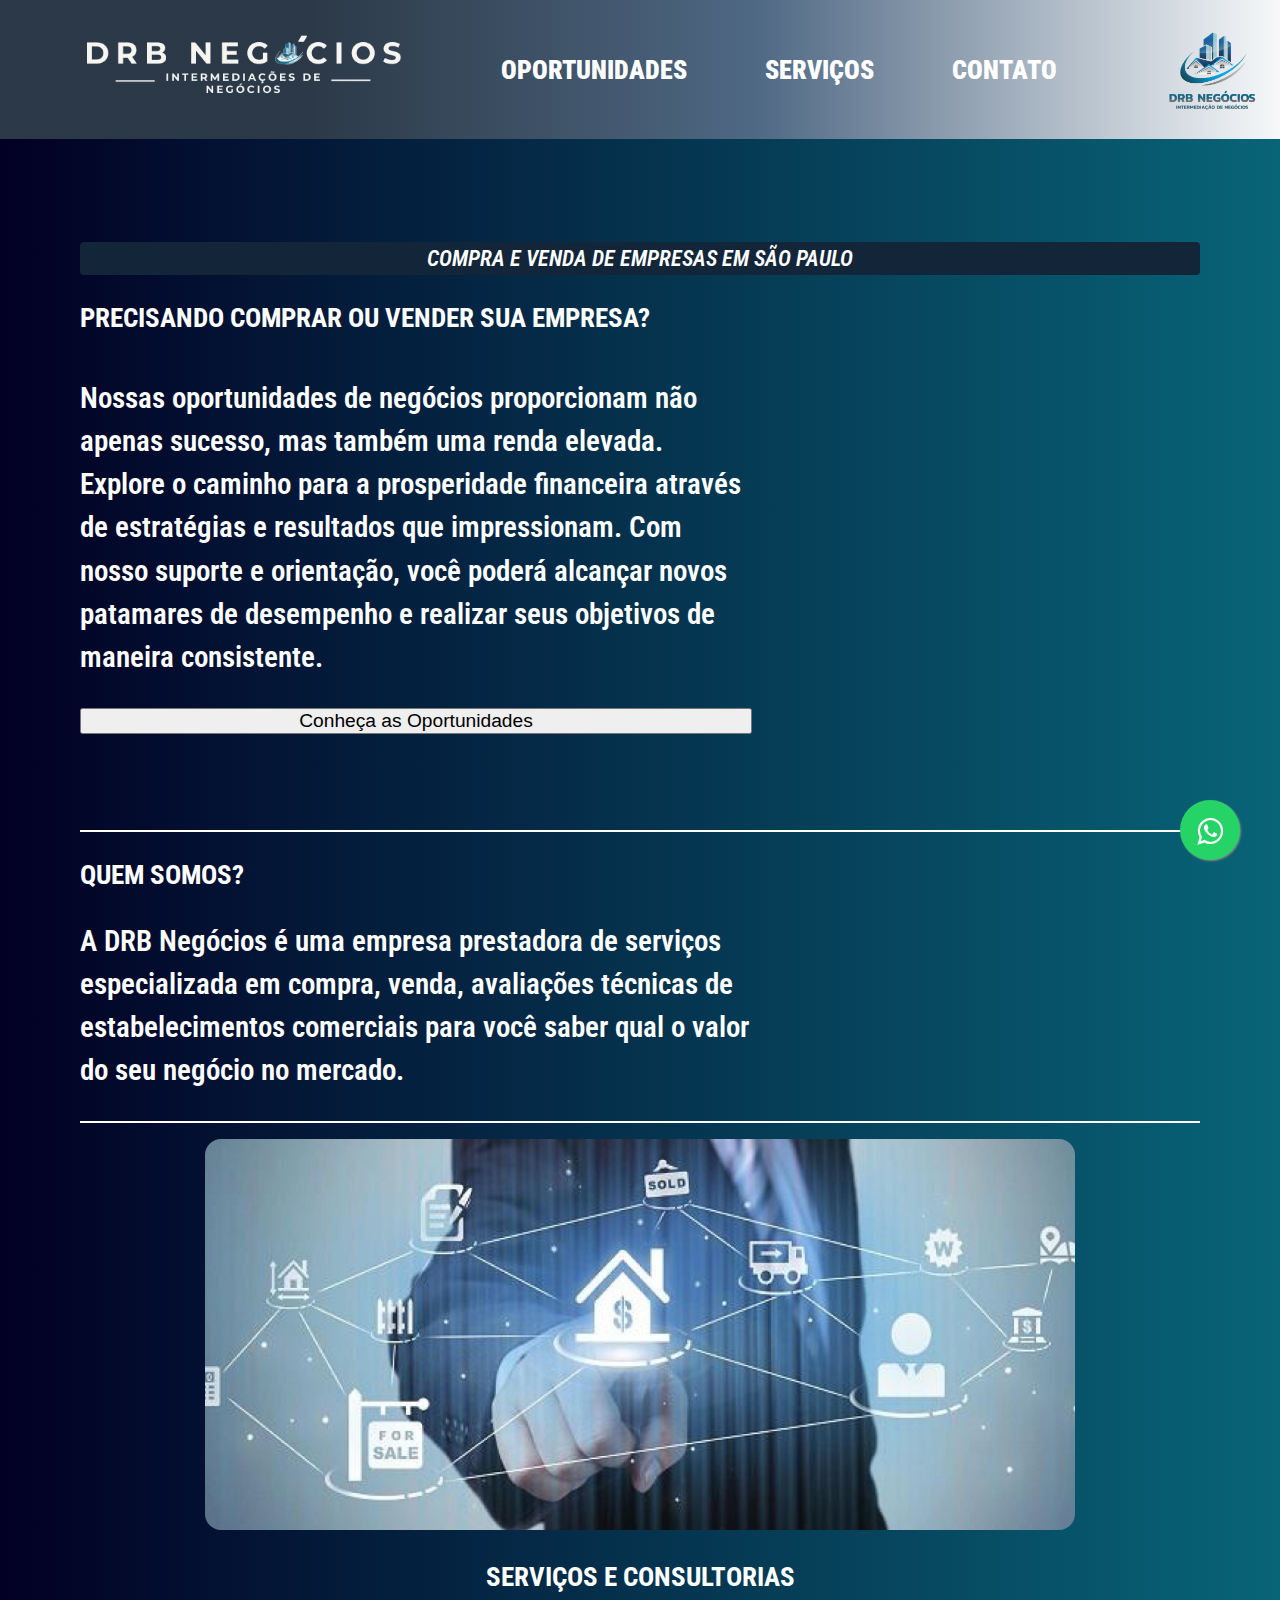
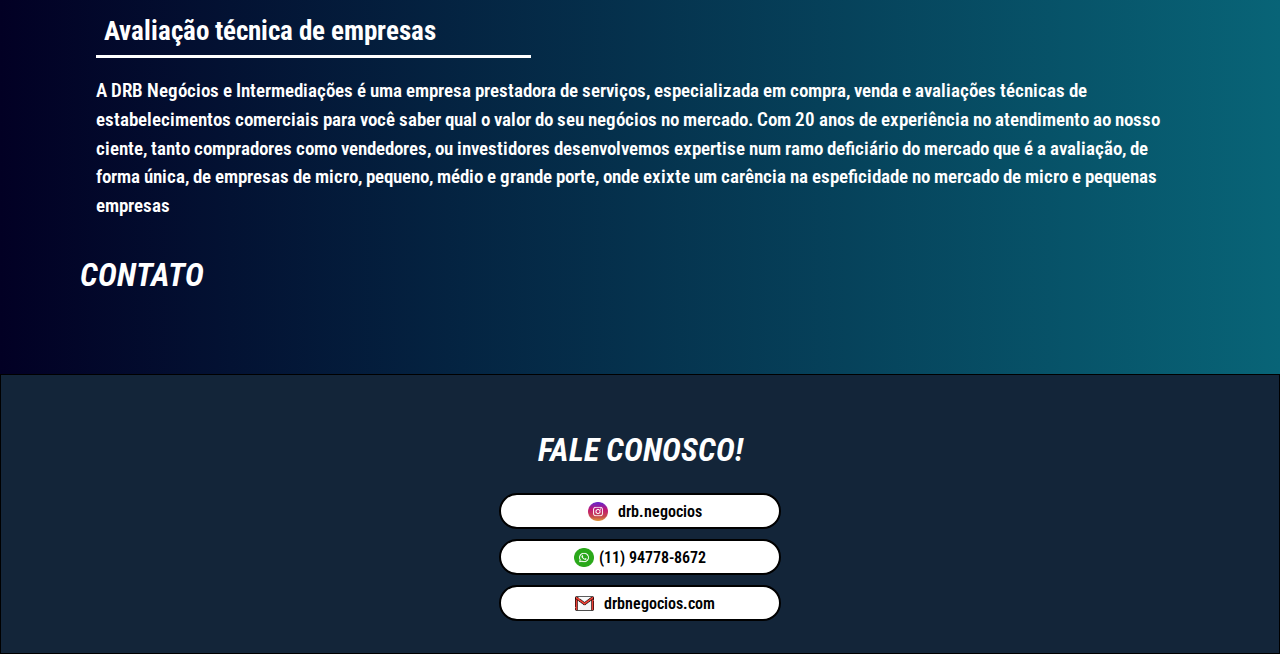
==== index.html @ 1c08687f "commit teste" ====
<!DOCTYPE html>
<html lang="pt-BR">
<head>
    <meta charset="UTF-8">
    <meta name="viewport" content="width=device-width, initial-scale=1.0">
    <title>DRB Negócios</title>
    <link rel="preconnect" href="https://fonts.googleapis.com">
    <link rel="preconnect" href="https://fonts.gstatic.com" crossorigin>
    <link href="https://fonts.googleapis.com/css2?family=Open+Sans:ital,wght@0,300..800;1,300..800&family=Wix+Madefor+Text:ital,wght@0,400..800;1,400..800&display=swap" rel="stylesheet">
    <link rel="stylesheet" href="./styles/style.css">

    <link rel="stylesheet" href="https://cdnjs.cloudflare.com/ajax/libs/font-awesome/4.5.0/css/font-awesome.min.css">
</head>
<body>
    <header class="header">

        <div class="conteiner__header">
            <div class="hamburguer">
                <nav class="menu-hamburguer">
                    <input type="checkbox" id="menu-toggle">
                    <label for="menu-toggle" class="menu-icon">&#9776;</label>
                    <ul class="menu">
                        <li h><a class="menu-elementos" href="index.html">HOME</a></li>
                        <li><a class="menu-elementos" href="oportunidades.html">OPORTUNIDADES</a></li>
                        <li><a class="menu-elementos"  href="#quem-somos-scroll">QUEM SOMOS</a></li>
                        <li><a class="menu-elementos"  href="#servicos-scroll">SERVIÇOS</a></li>
                        <li><a class="menu-elementos" href="#contato-scroll">CONTATO</a></li>
                    </ul>
                </nav>
            </div>
            <div>
                <img class="logo-titulo" src="img/DRB_négocios__4_-removebg-preview.png" alt="">
            </div>

            <div class="header-elementos">
                
                <!--
                <li class="header-elemento"><a class="ancora"  href="#quem-somos-scroll">QUEM SOMOS</a></li>
                 -->
                <li class="header-elemento"><a class="ancora" href="oportunidades.html">OPORTUNIDADES</a></li>
                <li class="header-elemento"><a class="ancora"  href="#servicos-scroll">SERVIÇOS</a></li>
                <li class="header-elemento"><a class="ancora" href="#contato-scroll">CONTATO</a></li>
            </div>

            <div><img class="imagem__logo" src="img/drbnegocios-logo-removebg-preview.png" alt="logo DRB negócios"></div>
        </div>
    </header>
    <main class="main">
        <section class="conteiner" id="idconteiner">
                    <div>
                        <p class="frase-imp">COMPRA E VENDA DE EMPRESAS EM SÃO PAULO</p>
                        <h2>Precisando Comprar ou Vender sua Empresa?</h2>
                    </div>
                <div class="conteiner-main">
                    <div class="div-oport" id="oport-scroll">
                        <div>
                            <p class="p-home">
                                Nossas oportunidades de negócios proporcionam não apenas sucesso, mas também uma renda elevada. Explore o caminho para a prosperidade financeira através de estratégias e resultados que impressionam. Com nosso suporte e orientação, você poderá alcançar novos patamares de desempenho e realizar seus objetivos de maneira consistente. 
                            </p>
                            
                                <form action="./oportunidades.html">
                                    <input class="botao-oportunidades" type="submit" value="Conheça as Oportunidades">
                                </form>
                            
                            
                        </div>

                     <!-- <div class="conteiner-Fcontato">
                        <img class="imagem-Fcontato" src="./img/drbnegocios-Fcontato.png" alt="">
                    </div>
                    --> 
                    </div>
        </section>

        <section class="conteiner" id="idconteiner">
            <div>
                <h2 id="quem-somos-scroll" class="subtitulo">Quem Somos?</h2>
                <p class="p-quemsomos">
                    A DRB Negócios é uma empresa prestadora de serviços especializada em compra, venda, avaliações técnicas de estabelecimentos comerciais para você saber qual o valor do seu negócio no mercado.
                </p>
            </div>
        </section>

        <section class="servicos">
            <div class="div-banner">
                <img id="servicos-scroll" class="imagem-banner-servicos" src="./img/Modernização-do-registro-eletrônico-de-imóveis-no-Brasil.jpg" alt="">
                <h2>SERVIÇOS E CONSULTORIAS</h2>
            </div>
          <div class="div-servicos">
            <h3 >Avaliação técnica de empresas</h3>

            <p class="p-servicos">
                A DRB Negócios e Intermediações é uma empresa prestadora de serviços, especializada em compra, venda e avaliações técnicas de estabelecimentos comerciais para você saber qual o valor do seu negócios no mercado. Com 20 anos de experiência no atendimento ao nosso ciente, tanto compradores como vendedores, ou investidores desenvolvemos expertise num ramo deficiário do mercado que é a avaliação, de forma única, de empresas de micro, pequeno, médio e grande porte, onde exixte um carência na espeficidade no mercado de micro e pequenas empresas
            </p>

          </div>  
            
        </section>

        <h2 class="contato-titulo">Contato</h2>
    </main>
    <footer class="rodape">
        <div class="rodape-info">
            <h3 id="contato-scroll" class="texto-rodape">FALE CONOSCO!</h3>
            <div class="meios-contato">
                <a id="conf-botao" href="https://drb.negocios.com"><img class="insta-logo" src="img/instagram.png">drb.negocios</a>
                <a id="conf-botao" href="https://drb.negocios.com"><img class="zap-logo" src="./img/whatsapp-logo-png-2259.png">(11) 94778-8672</a>
                <a id="conf-botao" href="https://drb.negocios.com"><img class="email-logo" src="img/gmail.png">drbnegocios.com</a>
            </div>
        </div>
    </footer>

    <a class="btn-whatsapp" href="https://wa.me/5511947788672" target="_blank">
        <i class="fa fa-whatsapp"></i>
  </a>
</body>
</html>
---- styles/style.css ----
@import url(./header.css);
@import url(./about-us.css);
@import url(./rodape.css);
@import url(./menu-hamburguer.css);
@import url(./oportunidades.css);

@import url(https://fonts.googleapis.com/css?family=Roboto+Condensed:400,300);

html {
    scroll-behavior: smooth;
}

* {
    margin: 0;
    padding: 0;
    box-sizing: border-box;
}

:root {
    --cor-principal: #132539;
    --branco: white;
    --fonte-principal: Madefor, "Helvetica Neue", Helvetica, Arial, "メイリオ", "meiryo", "ヒラギノ角ゴ pro w3", "hiragino kaku gothic pro", sans-serif;
    --fonte-titulo: "Open Sans", sans-serif;
    --fonte-nunito: "Nunito Sans", sans-serif;
    --fonte-roboto: 'Roboto Condensed', sans-serif;
}

body {
    font-family: var(--fonte-roboto);
    margin: 0;
    padding: 0;
    color: #333;
    width: 100%;
    display: flex;
    flex-direction: column;
    min-height: 100vh;
    overflow-x: hidden; /* Evita overflow horizontal */
}

header {
    background: rgb(4,20,37);
    background: linear-gradient(90deg, rgba(4,20,37,0.8436624649859944) 24%, rgba(43,73,106,0.829656862745098) 59%, rgba(211,221,227,0.19100140056022408) 100%);

    
   /*background-color:#e3e3f1 ;
   */
}

.main {
    flex: 1; /* Faz com que o main ocupe o espaço restante */
    width: 100%;
    padding: 1em;
    background: rgb(2,0,36);
    background: linear-gradient(90deg, rgba(2,0,36,1) 0%, rgba(8,100,119,1) 100%);
    display: grid;
}

.conteiner {
    border-bottom: solid white 2px;
   
}

.logo-titulo {
    width: 80%;
    padding: 1em;
}

h2 {
    margin: 1em 0 0.5em 0;
    font-size: 1.5rem;
    color: var(--branco);
    text-transform: uppercase;
}

p {
    margin: 1em 0;
    font-size: 0.8rem; /* Define um tamanho de fonte específico */
    line-height: 1.5;
    color: var(--branco);
    
    font-weight: 600;
}

.servicos {
    padding: 1em;
}

#conf-botao {
    border: 2px solid black;
    border-radius: 10em; 
    padding: 0.4em 4em;
    font-weight: 600;
    background-color: var(--branco);
    color: black;
    text-decoration: none;
    display: flex;
    align-items: center;
    justify-content: center;
}

.rodape {
    background-color: var(--cor-principal);
    padding: 2em;
    width: 100%;
    border: solid 1px black;
}

.texto-rodape {
    color: white;
    font-size: 1.8em;
    font-style: oblique;
    justify-content: center;
    border: none;
}

.rodape-info {
    text-align: center;
    display: flex;
    flex-direction: column;
    align-items: center;
}

.contato-titulo {
    margin: 0;
    font-size: 2em;
    text-transform: uppercase;
    font-style: italic;
}

.link-email {
    color: white;
    text-decoration: none;
    font-weight: 600;
    font-size: 1em;
}

h3 {
    font-size: 1.8em;
    margin: 0.5em 0 0 0;
    color: white;
    border-bottom: 3px solid white;
    max-width: 100%;
    padding: 8px;
}



.meios-contato {
    display: grid;
    gap: 10px;
}

.zap-logo {
    height: 1.2em;
    width: 1.2em;
    margin-right: 5px;
}


.btn-whatsapp {
    position: fixed;
    width: 60px;
    height: 60px;
    bottom: 40px;
    right: 40px;
    background-color: #25d366;
    color: #fff;
    border-radius: 50px;
    text-align: center;
    font-size: 30px;
    box-shadow: 1px 1px 2px #888;
    z-index: 1000;
}

.fa-whatsapp {
    margin-top: 16px;
}



/* Responsividade para dispositivos móveis */


@media screen and (max-width: 600px) {

    .frase-imp{
        font-size: 0.7em;
        font-style: italic;
        background-color: var(--cor-principal);
        border-radius: 4px;
        border-radius: 4px;
        text-align: center;
        margin-top: 0;
    }

    h1 {
        font-size: 1.4em;
    }
    
    h2 {
        font-size: 1.2em;
    }
    
    p {
        font-size: 1em;
    }

    h3 {
        margin-top: 1em;
        font-size: 1em;
        width: 80%;
    }

    .div-banner {
        text-align: center;
        
    }

    .p-servicos {
        font-size: 0.8em;
    }
    
    .header-elementos {
        display: none;
    }
    
    .menu-icon {
        font-size: 1.5em;
        color: white;
    }
    
    .menu li {
        width: 100%;
        padding: 1em;
    }
    
    .imagem__logo {
        max-width: 10vh;
        height: auto;
    }

    .imagem-banner {
        width: 30vh;
        margin: 3em 0;
        display: none;
    } 
    

    .imagem-banner-servicos {
        width: 80%;
        border-radius: 1em;
    }   


    .div-banner {
        text-align: center;
    }


    .botao-oportunidades {
        width: 100%;
    }

    .logo-titulo {
        width: 90%;
        padding: 1em;
    }

    

    .texto-rodape {
        font-size: 1.3em;
    }

    /*OPORTUNIDADES*/

    .main-conteiner {
        margin: 1em;
    }

    .btn {
        font-size: 0.7em;
        padding: 10px 20px;
        margin: 0 0 15px 0;
        width: 90%;
    }

    .btn-zap-preto {
        background-position: 5%;
        background-size: 1.5em;
    }

    .btn-zap-preto:hover {
        background-position: 5%;
        background-size: 1.5em;
    }

    .p-oportunidades-extra {
        display: none;
    }

    .form1 {
        top: 7em;
    }

    .imagem-Fcontato {
        height: 100%;
        width: 100%;
    }

    .form-descricao{
       display: none;
    }

    .p-oportunidades {
        font-size: 1.3em;
       
    }

    .valor {
        display: none;
    }

    .p-textos {
        margin-top: 6em;
    }
}



/*responsitividade de Ipad/laptop*/

@media screen and (min-width: 600px) {

    header, body {
        width: 100%;
    }

    .frase-imp{
        font-size: 1.4em;
        font-style: italic;
        background-color: var(--cor-principal);
        border-radius: 4px;
        text-align: center;
        width: 100%;
    }


    h2 {
        font-size: 2em;
    }
    
    p {
        font-size: 1.3em;
    }

    h3 {
        font-size: 1.3em;
        width: 60%;
    }

    .p-servicos {
        font-size: 0.9em;
    }
    

    .texto-rodape {
        margin: 0.5em 0;
        font-size: 2em;
    }

    .botao-oportunidades {
        font-size: 1.5em;
    }

    .header-elementos {
        display: none;
    }

    .menu-icon {
        color: white;
    }

    .menu{
        width: 40vh;
    }

    /*alterações do menu */

    .header-elementos {
        display: none;
    }

    
    .menu-icon {
        font-size: 3em;
        color: white;
    }

    .menu li {
        padding: 2em;
        font-size: 1.2em;
        font-weight: 800;
    }

    .menu-elementos {
        font-size: 1.2em;
        font-weight: 800;
    }

    /*imagens*/

    .imagem__logo {
        max-width: 10rem;
        height: auto;
        
    }

    .imagem-banner {
        width: 50vh;
        margin: 3em 0;
        display: none;
    }

    .imagem-banner-servicos {
        width: 80%;
        border-radius: 1em;
        align-items: center;
    }   

    .div-banner {
        text-align: center;
    }

      /*OPORTUNIDADES*/


      .main-conteiner {
        margin: 1em;
    }
     
    .btn-zap-preto {
        background-position: 10%;
        background-size: 2em;
    }

    .btn-zap-preto:hover {
        background-position: 10%;
        background-size: 2em;
    }

    .form1 {
        top: 4.5em;
    }

    .imagem-Fcontato {
        height: 100%;
        width: 100%;
    }
    
    .form-descricao{
       display: none;
    }

    .p-oportunidades {
        font-size: 2em;
    }

    .valor {
        display: none;
    }

    .p-textos {
        margin-top: 5em;
    }

}

@media screen and (min-width: 800px) {

    header, body {
        width: 100%;
    }

    .header-elementos {
        display: none;
    }

    .menu-icon {
        color: white;
    }

    .frase-imp{
        font-size: 1.4em;
        font-style: italic;
        background-color: var(--cor-principal);
        border-radius: 4px;
        text-align: center;
    }

    h1 {
        font-size: 2em;
    }

    h2 {
        font-size: 2em;
    }

    h3 {
        font-size: 1.4em; 
        width: 40%;
    }

    .p-servicos {
        font-size: 1em;
    }

    .div-banner {
        text-align: center;
    }
    
    p {
        font-size: 1.3em;
    }
    
    .texto-rodape {
        margin: 0.5em 0;
        font-size: 2em;
    }


    .botao-oportunidades {
        font-size: 1.5em;
        min-width: 100%;
    }

    /*alterações do menu */

    
    .menu-icon {
        font-size: 3em;
    }

    .menu li {
        padding: 2em;
        font-size: 1.2em;
        font-weight: 800;
        width: 40vh;
    }

    .menu-elementos {
        font-size: 1.2em;
        font-weight: 800;
    }

    /*imagens*/

    .imagem-banner {
        width: 50vh;
        margin: 2em 1em 5em 0;
    }

    .imagem-banner-servicos {
        width: 80%;
        border-radius: 1em;
    }
    
    .logo-titulo {
        width: 90%;
        padding: 1em;
    }

    .imagem__logo {
        max-width: 10em;
        height: auto;
}

  /*OPORTUNIDADES*/

  .main-conteiner {
    margin: 1em;
}

    .btn-zap-preto {
        background-position: 10%;
        background-size: 2em;
    }

    .form1 {
        top: 12em;
    }

    .imagem-Fcontato {
        height: 300px;
        width: 400px;
        margin: 1em 0.5em 0 0.5em;
    }

    .conteiner-oportunidade {
        display: flex;
    }
    
    .p-oportunidades {
        margin-left: 0.5em;
        
    }

    .btn {
        font-size: inherit;
        padding: 15px 80px;
        margin: 0 0 15px 10px;
    }

    .form-descricao{
        font-size: 1em;
        color: whitesmoke;
        display: block;
    }

    .p-oportunidades {
        margin-left: 0.5em;
        font-size: 1.4em;
    }

    .p-oportunidades-extra {
        display: none;
    }

    .main-conteiner {
        margin: 2em 0;
    }

    .valor {
        background-color: var(--cor-principal);
        font-size: 2.3em;
        width: 100%;
        border-radius: 1em;
        display: none;
    }

    .p-textos {
        margin-top: 0;
    }

}

@media screen and (min-width: 1000px) and (max-width: 1428px) {
    .main {
        padding: 5em;
    }

    .hamburguer {
        display: none;
    }

    .conteiner-main {
        display: flex;
    }


    h1 {
        font-size: 3em;
    }

    h2 {
        font-size: 1.7em;
    }

    h3 {
        font-size: 1.7em;
        width: 40%;
    }

    p {
        font-size: 1.8em;
        width: 60%;
    }

    .p-servicos {
        font-size: 1.2em;
        width: 100%;
    }

    .ancora {
        text-decoration: none;
        color: white;
        font-size: 1.6em;
        font-weight: 900;
        margin: 0 12px;
        font-family: 'Roboto Condensed', sans-serif;
    }

    .ancora:hover {
        color: var(--cor-principal);   
    }


    .header-elementos {
        display: flex;
        list-style: none;
        gap: 3em;
         
    }

    .frase-imp {
        font-size: 1.4em;
    }

    .header-elemento {
        border-radius: 3px;
        color: var(--cor-principal);
        width: 100%;
        padding: 3px;
        
    }

    .botao-oportunidades {
        font-size: 1.2em;
    }

    .p-home {
        width: 100%;
    }



    .imagem__logo {
        max-width: 8rem;
        height: auto;
        margin-left: 5em;
    }
    
   
    .logo-titulo {
        max-width: 80%;
        height: auto;  
    }

    

    .imagem-banner {
        width: 60vh;
        margin: 0 1em 5em 0;
    }

    .imagem-banner-servicos {
        width: 80%;
        border-radius: 1em;
    }


    /*OPORTUNIDADES*/

    .div-oport {
        display: flex;
        width: 60%;
    }

    .btn-zap-preto {
        background-position: 10%;
        background-size: 2em;
    }

    .form1 {
        top: 10em;
        display: flex;
        flex-direction: column;
        align-items: center;
        
    }

    form {
        margin-bottom: 6em;
    }

    .imagem-Fcontato {
        height: 300px;
        width: 400px;
        margin: 1em 2em 0 0.5em;
    }

    .conteiner-oportunidade {
        display: flex;
    }
    
    .p-oportunidades {
        margin-left: 0.5em;
    }

    .btn {
        font-size: inherit;
        padding: 15px 80px;
        margin: 0 0 0 15px;
    }

    .form-descricao{
        font-size: 1em;
        color: whitesmoke;
        display: block;
        width: 70%;
    }

    .main-conteiner {
        margin: 0 0 5em 0;
    }

    .p-oportunidades {
        margin-left: 0.5em;
        width: 100%;
    }

    .valor {
        background-color: var(--cor-principal);
        font-size: 2.3em;
        width: 50%;
        border-radius: 1em;
        display: block;
    }

    


}

@media screen and (min-width: 1428px) {

    .main {
        padding: 7em;
    }

    .hamburguer {
        display: none;
    }

    .header-elementos {
        display: flex;
        list-style: none;
        gap: 3em;
    }

    .ancora {
        text-decoration: none;
        color: white;
        font-size: 1.7em;
        font-weight: 900;
        margin: 0 1em;
        font-family: 'Roboto Condensed', sans-serif;
    }

    .ancora:hover {
        color: var(--cor-principal);   
    }


    .header-elemento {
        border-radius: 3px;
        color: var(--cor-principal);
        width: 100%;
        box-shadow: black;
        padding: 3px;
    }


    .conteiner-main {
        display: flex;
    }

    /*

    .imagem-Fcontato {
        width: 50vh;
        height: auto;
        border: 1px solid;
        border-radius: 1em;
        margin: 0 7em 9em 3em;
    }

    */

    h1 {
        font-size: 3.5em;
        margin-left: 1em;
        color: white;
    }

    h2 {
        font-size: 2.5em;
    }

    h3 {
        width: 25%;
        font-size: 2em;
    }
    
    p {
        font-size: 2em;
        width: 70%;
    }

    .p-servicos {
        font-size: 1.4em;
        width: 100%;
    }

    .frase-imp {
        width: 100%;
        font-size: 1.4em;
    }

    .texto-rodape {
        margin: 0.5em 0;
        font-size: 2.5em;
    }

    .contato-titulo {
        font-size: 2.5em;
        font-weight: 800;
    }

    .imagem__logo {
        width: 100%;
    }


    .div-banner {
        text-align: center;
        
    }


    .imagem-banner-servicos {
        width: 60%;
        border-radius: 1em;
    }

    .logo-titulo {
        width: 50vh;
        height: auto;
        
    }

    .div-oport {
        width: 60%;
    }

    .botao-oportunidades {
        font-size: 1.3em;
        
    }


    .p-home {
        width: 100%;
    }

    
    #conf-botao {
        padding: 0.6em 3em;
        font-size: 1.5em;
    }

    .botao-oportunidades:hover {
        color: white;
        background-color: transparent;
        
    }

    #conf-botao:hover {
        background-color: var(--cor-principal);
        color: white;
        border: white solid 1px;
    }

    .p-quemsomos {
        margin-bottom: 3em;
    }

    /*OPORTUNIDADES*/

    .main-conteiner {
        margin: 0 0 5em 0;
    }

    .btn-zap-preto {
        background-position: 10%;
        background-size: 2em;
    }

    .form1 {
        top: 10em;
        display: flex;
        flex-direction: column;
        align-items: center;
        
    }

    form {
        margin-bottom: 6em;
    }

    .imagem-Fcontato {
        height: 500px;
        width: 600px;
        margin: 0em 2em 0 0.5em;
    }

    .conteiner-oportunidade {
        display: flex;
    }
    
    .p-oportunidades {
        margin-left: 1.2em;
        width: 100%;
    }

    .btn {
        font-size: inherit;
        padding: 25px 80px;
        margin: 0 0 15px 15px;
    }

   

    .form-descricao{
       
        font-size: 1.7em;
        color: whitesmoke;
        display: block;
        width: 90%;
        }


    .valor {
        background-color: var(--cor-principal);
        font-size: 2em;
        width: 50%;
        border-radius: 1em;
        display: block;
        margin: 0;
    }
}
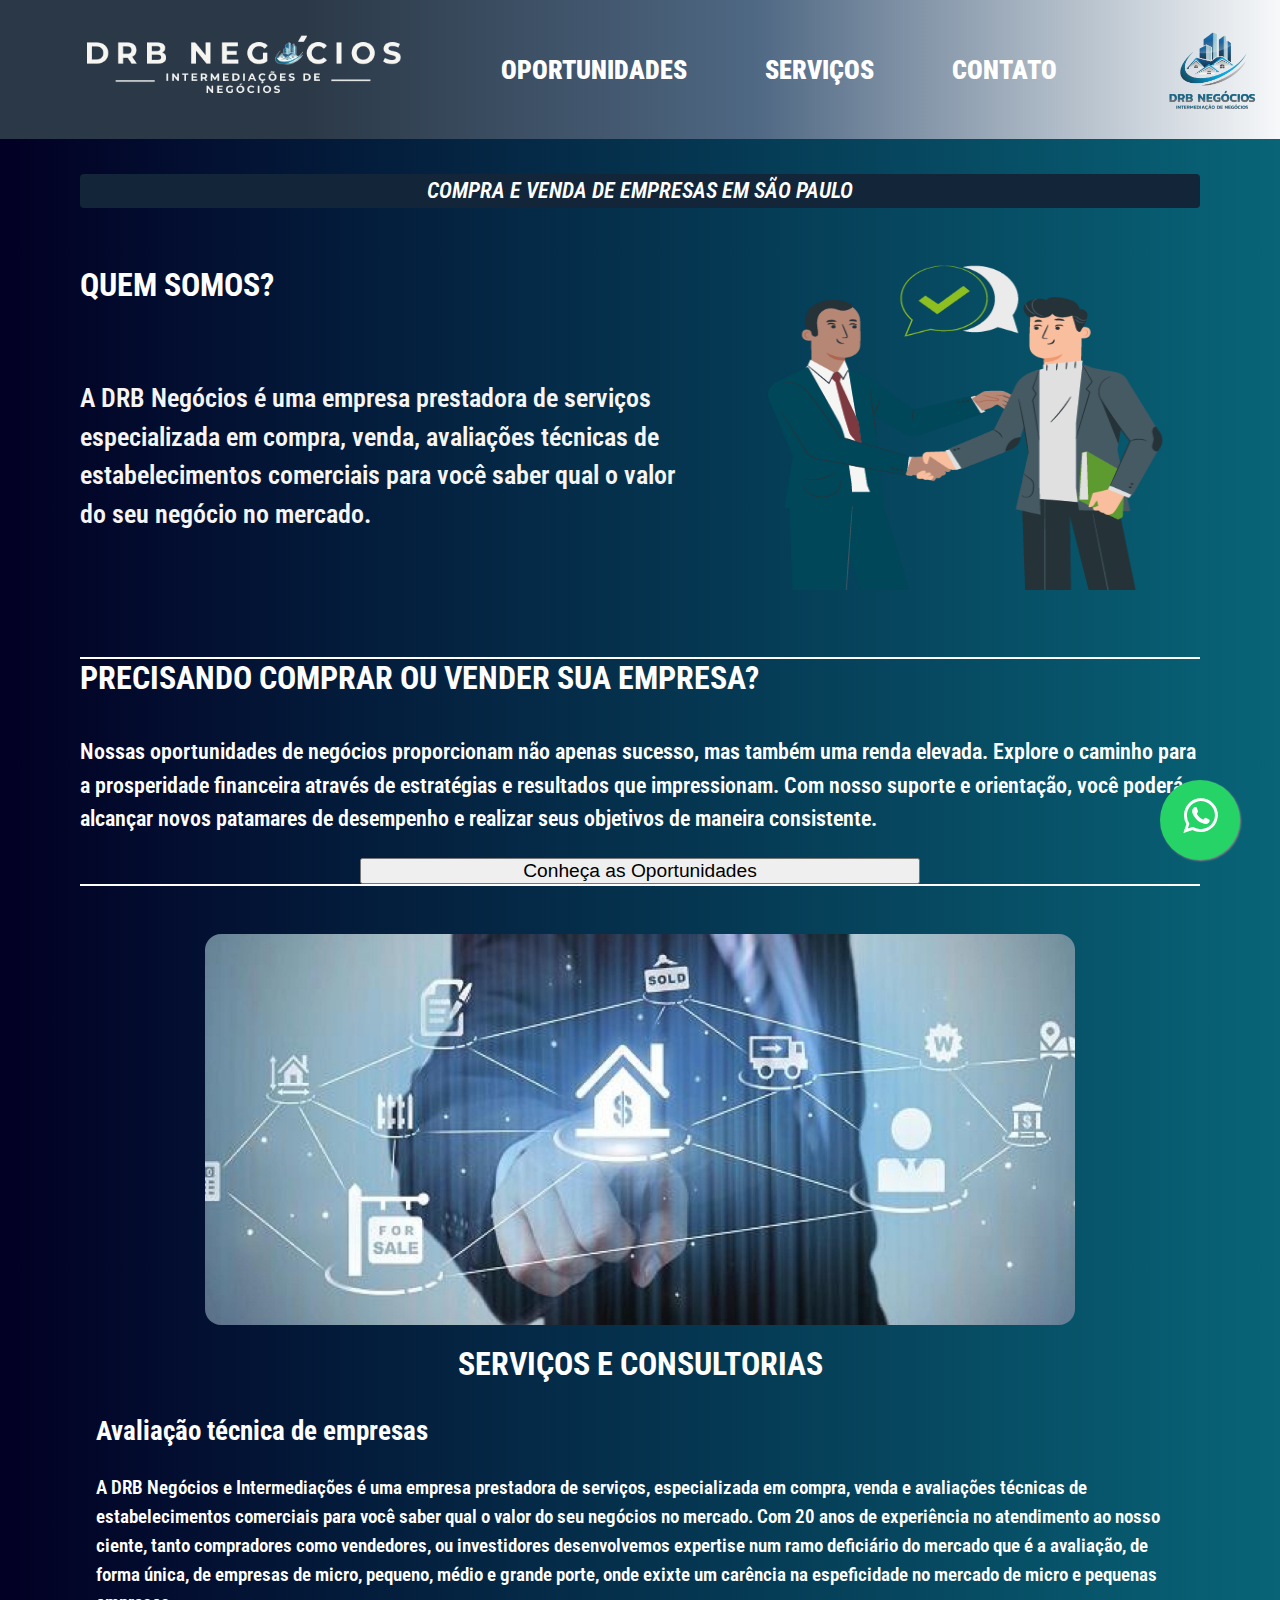
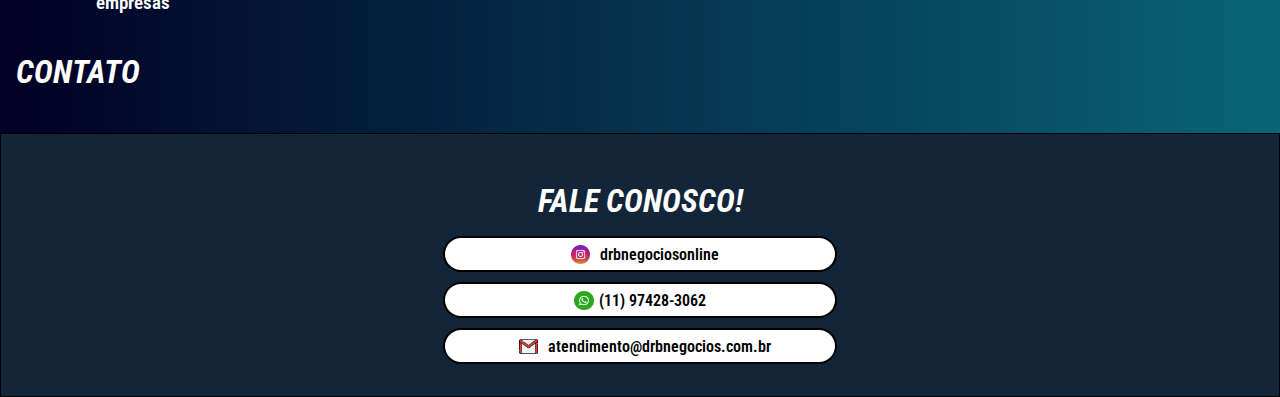
==== commit b0619333: "second-commit" ====
--- a/index.html
+++ b/index.html
@@ -20,7 +20,7 @@
                     <input type="checkbox" id="menu-toggle">
                     <label for="menu-toggle" class="menu-icon">&#9776;</label>
                     <ul class="menu">
-                        <li h><a class="menu-elementos" href="index.html">HOME</a></li>
+                
                         <li><a class="menu-elementos" href="oportunidades.html">OPORTUNIDADES</a></li>
                         <li><a class="menu-elementos"  href="#quem-somos-scroll">QUEM SOMOS</a></li>
                         <li><a class="menu-elementos"  href="#servicos-scroll">SERVIÇOS</a></li>
@@ -34,9 +34,6 @@
 
             <div class="header-elementos">
                 
-                <!--
-                <li class="header-elemento"><a class="ancora"  href="#quem-somos-scroll">QUEM SOMOS</a></li>
-                 -->
                 <li class="header-elemento"><a class="ancora" href="oportunidades.html">OPORTUNIDADES</a></li>
                 <li class="header-elemento"><a class="ancora"  href="#servicos-scroll">SERVIÇOS</a></li>
                 <li class="header-elemento"><a class="ancora" href="#contato-scroll">CONTATO</a></li>
@@ -46,22 +43,43 @@
         </div>
     </header>
     <main class="main">
+        <p class="frase-imp">COMPRA E VENDA DE EMPRESAS EM SÃO PAULO</p>
+        <section class="conteiner" id="idconteiner">
+
+            <div>
+               <h2 id="quem-somos-scroll" class="subtitulo">Quem Somos?</h2>   
+                <div class="conteiner-quemsomos">
+                   
+
+                    <p class="p-quemsomos">
+                        A DRB Negócios é uma empresa prestadora de serviços especializada em compra, venda, avaliações técnicas de estabelecimentos comerciais para você saber qual o valor do seu negócio no mercado.
+                    </p>
+
+                    <img src="./img/trato-feito.png" alt="imagem de aperto de mão" class="imagem-trato">
+                </div>
+                
+            </div>
+        </section>
+
         <section class="conteiner" id="idconteiner">
                     <div>
-                        <p class="frase-imp">COMPRA E VENDA DE EMPRESAS EM SÃO PAULO</p>
-                        <h2>Precisando Comprar ou Vender sua Empresa?</h2>
+                        <h2 class="titulo-home">Precisando Comprar ou Vender sua Empresa?</h2>
                     </div>
                 <div class="conteiner-main">
                     <div class="div-oport" id="oport-scroll">
                         <div>
-                            <p class="p-home">
-                                Nossas oportunidades de negócios proporcionam não apenas sucesso, mas também uma renda elevada. Explore o caminho para a prosperidade financeira através de estratégias e resultados que impressionam. Com nosso suporte e orientação, você poderá alcançar novos patamares de desempenho e realizar seus objetivos de maneira consistente. 
-                            </p>
                             
-                                <form action="./oportunidades.html">
-                                    <input class="botao-oportunidades" type="submit" value="Conheça as Oportunidades">
-                                </form>
-                            
+                                <p class="p-home">
+                                    Nossas oportunidades de negócios proporcionam não apenas sucesso, mas também uma renda elevada. Explore o caminho para a prosperidade financeira através de estratégias e resultados que impressionam. Com nosso suporte e orientação, você poderá alcançar novos patamares de desempenho e realizar seus objetivos de maneira consistente. 
+                                </p>
+
+                                
+                           
+                                <div class="display-form">
+                                    <form action="./oportunidades.html">
+                                        <input class="botao-oportunidades" type="submit" value="Conheça as Oportunidades">
+                                    </form>
+                                </div>
                             
                         </div>
 
@@ -72,18 +90,13 @@
                     </div>
         </section>
 
-        <section class="conteiner" id="idconteiner">
-            <div>
-                <h2 id="quem-somos-scroll" class="subtitulo">Quem Somos?</h2>
-                <p class="p-quemsomos">
-                    A DRB Negócios é uma empresa prestadora de serviços especializada em compra, venda, avaliações técnicas de estabelecimentos comerciais para você saber qual o valor do seu negócio no mercado.
-                </p>
-            </div>
-        </section>
+        
 
         <section class="servicos">
             <div class="div-banner">
                 <img id="servicos-scroll" class="imagem-banner-servicos" src="./img/Modernização-do-registro-eletrônico-de-imóveis-no-Brasil.jpg" alt="">
+
+
                 <h2>SERVIÇOS E CONSULTORIAS</h2>
             </div>
           <div class="div-servicos">
@@ -103,14 +116,14 @@
         <div class="rodape-info">
             <h3 id="contato-scroll" class="texto-rodape">FALE CONOSCO!</h3>
             <div class="meios-contato">
-                <a id="conf-botao" href="https://drb.negocios.com"><img class="insta-logo" src="img/instagram.png">drb.negocios</a>
-                <a id="conf-botao" href="https://drb.negocios.com"><img class="zap-logo" src="./img/whatsapp-logo-png-2259.png">(11) 94778-8672</a>
-                <a id="conf-botao" href="https://drb.negocios.com"><img class="email-logo" src="img/gmail.png">drbnegocios.com</a>
+                <a id="conf-botao" href="https://www.instagram.com/drbnegociosonline?utm_source=ig_web_button_share_sheet&igsh=ZDNlZDc0MzIxNw=="><img class="insta-logo" src="img/instagram.png">drbnegociosonline</a>
+                <a id="conf-botao" href="https://wa.me/5511974283062"><img class="zap-logo" src="./img/whatsapp-logo-png-2259.png">(11) 97428-3062</a>
+                <a id="conf-botao" href="#"><img class="email-logo" src="img/gmail.png">atendimento@drbnegocios.com.br</a>
             </div>
         </div>
     </footer>
 
-    <a class="btn-whatsapp" href="https://wa.me/5511947788672" target="_blank">
+    <a class="btn-whatsapp" href="https://wa.me/5511974283062" target="_blank">
         <i class="fa fa-whatsapp"></i>
   </a>
 </body>
--- a/styles/style.css
+++ b/styles/style.css
@@ -66,7 +66,7 @@
 }
 
 h2 {
-    margin: 1em 0 0.5em 0;
+    margin: 0em 0 0.5em 0;
     font-size: 1.5rem;
     color: var(--branco);
     text-transform: uppercase;
@@ -135,12 +135,12 @@
 }
 
 h3 {
-    font-size: 1.8em;
-    margin: 0.5em 0 0 0;
+    font-size: 1.9em;
+    margin: 1em 0 1em 0;
     color: white;
-    border-bottom: 3px solid white;
+    
     max-width: 100%;
-    padding: 8px;
+    
 }
 
 
@@ -176,12 +176,40 @@
     margin-top: 16px;
 }
 
-
+.main-conteiner {
+    padding: 1em;
+    background-color: var(--cor-principal);
+    border: solid 1px transparent;
+    border-radius: 5px;
+}
+
+.form-textos {
+    text-align: left;
+}
+
+
+.imagem-trato{
+display: none;
+}
+
+.servicos h2 {
+    margin-top: 0.5em;
+    margin-bottom: 1em;
+}
+
+.div-servicos {
+    margin-top: 2em;
+}
 
 /* Responsividade para dispositivos móveis */
 
 
 @media screen and (max-width: 600px) {
+
+    .p-quemsomos {
+        margin-bottom: 1em;
+    }
+
 
     .frase-imp{
         font-size: 0.7em;
@@ -191,6 +219,7 @@
         border-radius: 4px;
         text-align: center;
         margin-top: 0;
+        
     }
 
     h1 {
@@ -211,6 +240,10 @@
         width: 80%;
     }
 
+    .subtitulo {
+        margin: 0;
+    }
+
     .div-banner {
         text-align: center;
         
@@ -235,7 +268,7 @@
     }
     
     .imagem__logo {
-        max-width: 10vh;
+        max-width: 7vh;
         height: auto;
     }
 
@@ -262,11 +295,10 @@
     }
 
     .logo-titulo {
-        width: 90%;
+        width: 80%;
         padding: 1em;
     }
 
-    
 
     .texto-rodape {
         font-size: 1.3em;
@@ -274,14 +306,23 @@
 
     /*OPORTUNIDADES*/
 
+   
+    
     .main-conteiner {
         margin: 1em;
+        text-align: center;
+        
+        height: auto;
+    }
+        
+    .contato-titulo {
+        font-size: 1.4em;
     }
 
     .btn {
-        font-size: 0.7em;
-        padding: 10px 20px;
-        margin: 0 0 15px 0;
+        font-size: 0.6em;
+        padding: 11px 12px;
+        margin: 10px 0 15px 0;
         width: 90%;
     }
 
@@ -295,35 +336,55 @@
         background-size: 1.5em;
     }
 
-    .p-oportunidades-extra {
-        display: none;
-    }
-
+    
     .form1 {
-        top: 7em;
-    }
-
-    .imagem-Fcontato {
-        height: 100%;
-        width: 100%;
-    }
-
-    .form-descricao{
-       display: none;
+        top: 6.5em;
+        
     }
 
     .p-oportunidades {
-        font-size: 1.3em;
-       
-    }
-
-    .valor {
-        display: none;
-    }
-
-    .p-textos {
-        margin-top: 6em;
-    }
+        font-size: 1.1em;
+        margin-top: 7em;
+    
+    }
+
+    .titulo-oport {
+        margin: 1em 0 0 0.5em;
+        font-size: 1.1em;
+    }
+
+    #conf-botao {
+        padding: 0.3em 0.2em;
+        font-size: 1em;
+    }
+
+
+
+
+
+    .carousel::before, .carousel::after, .carousel__prev, .carousel__next {
+        position: absolute;
+        top: 0;
+        margin-top: 37.5%;
+        width: 2.5rem;
+        height: 2.5rem;
+        transform: translateY(-50%);
+        border-radius: 50%;
+        font-size: 0;
+        outline: 0;
+    }
+
+    .carousel__navigation-button {
+        display: inline-block;
+        width: 1.1rem;
+        height: 1.1rem;
+        background-color: #333;
+        background-clip: content-box;
+        border: 0.25rem solid transparent;
+        border-radius: 50%;
+        font-size: 0;
+        transition: transform 0.1s;
+      }
 }
 
 
@@ -332,12 +393,18 @@
 
 @media screen and (min-width: 600px) {
 
+
+    .main {
+        padding: 2em;
+    }
+
+
     header, body {
         width: 100%;
     }
 
     .frase-imp{
-        font-size: 1.4em;
+        font-size: 1em;
         font-style: italic;
         background-color: var(--cor-principal);
         border-radius: 4px;
@@ -347,11 +414,11 @@
 
 
     h2 {
-        font-size: 2em;
+        font-size: 1.5em;
     }
     
     p {
-        font-size: 1.3em;
+        font-size: 1.1em;
     }
 
     h3 {
@@ -359,8 +426,12 @@
         width: 60%;
     }
 
+    .subtitulo {
+        margin: 0 0 0.5em 0;
+    }
+
     .p-servicos {
-        font-size: 0.9em;
+        font-size: 1em;
     }
     
 
@@ -370,7 +441,7 @@
     }
 
     .botao-oportunidades {
-        font-size: 1.5em;
+        font-size: 1.3em;
     }
 
     .header-elementos {
@@ -409,6 +480,7 @@
     }
 
     /*imagens*/
+    
 
     .imagem__logo {
         max-width: 10rem;
@@ -432,15 +504,17 @@
         text-align: center;
     }
 
+    
+
       /*OPORTUNIDADES*/
 
 
-      .main-conteiner {
-        margin: 1em;
+    .main-conteiner {
+        margin: 2em;
     }
      
     .btn-zap-preto {
-        background-position: 10%;
+        background-position: 5%;
         background-size: 2em;
     }
 
@@ -449,6 +523,11 @@
         background-size: 2em;
     }
 
+    .btn {
+        padding: 15px 60px;
+        margin-top: 15px;
+    }
+
     .form1 {
         top: 4.5em;
     }
@@ -458,212 +537,128 @@
         width: 100%;
     }
     
-    .form-descricao{
-       display: none;
-    }
-
+   
     .p-oportunidades {
         font-size: 2em;
-    }
-
-    .valor {
+        margin-top: 3em;
+    }
+
+}
+
+
+
+.carousel {
+    position: relative;
+    width: 100%;
+    overflow: hidden;
+  }
+  
+  .carousel-inner {
+    display: flex;
+    transition: transform 0.5s ease-in-out;
+  }
+  
+  .carousel-item {
+    min-width: 100%;
+    box-sizing: border-box;
+  }
+  
+  .carousel-item img {
+    width: 100%;
+    display: block;
+  }
+  
+  
+  /* Controles do carrossel */
+  .carousel-control {
+    position: absolute;
+    top: 50%;
+    transform: translateY(-50%);
+    background-color: rgba(0, 0, 0, 0.5);
+    color: #fff;
+    border: none;
+    font-size: 2rem;
+    padding: 10px;
+    cursor: pointer;
+  }
+  
+  .carousel-control.prev {
+    left: 10px;
+  }
+  
+  .carousel-control.next {
+    right: 10px;
+  }
+  
+  /* Media queries para tamanhos maiores */
+  @media (min-width: 800px) {
+    .carousel-item img {
+      width: auto;
+      max-width: 100%;
+
+    }
+
+    .main-conteiner {
+        padding: 1em;
+        margin: 2em;
+    }
+
+    .main {
+        padding: 4em;
+    }
+
+    .p-servicos {
+        font-size: 1em;
+    }
+
+    .titulo-oport {
+        margin-bottom: 0.5em;
+    }
+
+    .frase-imp {
+        font-size: 1em;
+        margin-top: -2em;
+        margin-bottom: 2em;
+        
+    }
+    
+    .conteiner-quemsomos {
+        margin-bottom: 2.2em;
+    }
+
+    .contato-titulo {
+        margin-bottom: -2em;
+        margin-left: -2em;
+    }
+  
+
+  }
+@media screen and (min-width: 1000px) and (max-width: 1428px) {
+
+    .main {
+        padding: 5em;
+        
+    }
+
+    .form-textos {
+        text-align: left;
+    }
+
+    .hamburguer {
         display: none;
     }
 
-    .p-textos {
-        margin-top: 5em;
-    }
-
-}
-
-@media screen and (min-width: 800px) {
-
-    header, body {
-        width: 100%;
-    }
-
-    .header-elementos {
-        display: none;
-    }
-
-    .menu-icon {
-        color: white;
-    }
-
-    .frase-imp{
-        font-size: 1.4em;
-        font-style: italic;
-        background-color: var(--cor-principal);
-        border-radius: 4px;
-        text-align: center;
-    }
+    .conteiner-main {
+        display: flex;
+    }
+
 
     h1 {
-        font-size: 2em;
+        font-size: 3em;
     }
 
     h2 {
         font-size: 2em;
-    }
-
-    h3 {
-        font-size: 1.4em; 
-        width: 40%;
-    }
-
-    .p-servicos {
-        font-size: 1em;
-    }
-
-    .div-banner {
-        text-align: center;
-    }
-    
-    p {
-        font-size: 1.3em;
-    }
-    
-    .texto-rodape {
-        margin: 0.5em 0;
-        font-size: 2em;
-    }
-
-
-    .botao-oportunidades {
-        font-size: 1.5em;
-        min-width: 100%;
-    }
-
-    /*alterações do menu */
-
-    
-    .menu-icon {
-        font-size: 3em;
-    }
-
-    .menu li {
-        padding: 2em;
-        font-size: 1.2em;
-        font-weight: 800;
-        width: 40vh;
-    }
-
-    .menu-elementos {
-        font-size: 1.2em;
-        font-weight: 800;
-    }
-
-    /*imagens*/
-
-    .imagem-banner {
-        width: 50vh;
-        margin: 2em 1em 5em 0;
-    }
-
-    .imagem-banner-servicos {
-        width: 80%;
-        border-radius: 1em;
-    }
-    
-    .logo-titulo {
-        width: 90%;
-        padding: 1em;
-    }
-
-    .imagem__logo {
-        max-width: 10em;
-        height: auto;
-}
-
-  /*OPORTUNIDADES*/
-
-  .main-conteiner {
-    margin: 1em;
-}
-
-    .btn-zap-preto {
-        background-position: 10%;
-        background-size: 2em;
-    }
-
-    .form1 {
-        top: 12em;
-    }
-
-    .imagem-Fcontato {
-        height: 300px;
-        width: 400px;
-        margin: 1em 0.5em 0 0.5em;
-    }
-
-    .conteiner-oportunidade {
-        display: flex;
-    }
-    
-    .p-oportunidades {
-        margin-left: 0.5em;
-        
-    }
-
-    .btn {
-        font-size: inherit;
-        padding: 15px 80px;
-        margin: 0 0 15px 10px;
-    }
-
-    .form-descricao{
-        font-size: 1em;
-        color: whitesmoke;
-        display: block;
-    }
-
-    .p-oportunidades {
-        margin-left: 0.5em;
-        font-size: 1.4em;
-    }
-
-    .p-oportunidades-extra {
-        display: none;
-    }
-
-    .main-conteiner {
-        margin: 2em 0;
-    }
-
-    .valor {
-        background-color: var(--cor-principal);
-        font-size: 2.3em;
-        width: 100%;
-        border-radius: 1em;
-        display: none;
-    }
-
-    .p-textos {
-        margin-top: 0;
-    }
-
-}
-
-@media screen and (min-width: 1000px) and (max-width: 1428px) {
-    .main {
-        padding: 5em;
-    }
-
-    .hamburguer {
-        display: none;
-    }
-
-    .conteiner-main {
-        display: flex;
-    }
-
-
-    h1 {
-        font-size: 3em;
-    }
-
-    h2 {
-        font-size: 1.7em;
     }
 
     h3 {
@@ -671,14 +666,23 @@
         width: 40%;
     }
 
+    
     p {
-        font-size: 1.8em;
+        font-size: 1.6em;
         width: 60%;
+    }
+
+    .p-oportunidades-extra {
+        font-size: 1em;
     }
 
     .p-servicos {
         font-size: 1.2em;
         width: 100%;
+    }
+
+    .titulo-oport {
+        font-size: 2em;
     }
 
     .ancora {
@@ -704,6 +708,9 @@
 
     .frase-imp {
         font-size: 1.4em;
+        margin-top: -2em;
+        margin-bottom: 4em;
+        
     }
 
     .header-elemento {
@@ -716,13 +723,24 @@
 
     .botao-oportunidades {
         font-size: 1.2em;
+        width: 50%;
     }
 
     .p-home {
         width: 100%;
-    }
-
-
+        font-size: 1.4em;
+    }
+
+    /* .conteiner-home {
+        display: flex;
+        flex-direction: row-reverse;
+        gap: 4em;
+    }
+
+    .imagem-trato {
+        width: 400px;
+        height: auto;
+    } */
 
     .imagem__logo {
         max-width: 8rem;
@@ -736,7 +754,6 @@
         height: auto;  
     }
 
-    
 
     .imagem-banner {
         width: 60vh;
@@ -746,88 +763,98 @@
     .imagem-banner-servicos {
         width: 80%;
         border-radius: 1em;
-    }
-
-
+        margin-top: 2em;
+    }
+
+    .imagem-trato {
+        display: block;
+        width: 500px;
+        height: 350px;
+        margin: 0 0 2em 2em;
+    }
+
+    .conteiner-quemsomos {
+        display: flex;
+        align-items: center;
+        
+    }
+
+    .p-quemsomos {
+       font-size: 1.6em;
+       color: whitesmoke;
+       margin-bottom: -1em;
+    }
+
+    .subtitulo {
+        margin-top: -1em;
+        margin-bottom: -2em;
+    }
+
+    .display-form {
+        text-align: center;
+    }
+    
     /*OPORTUNIDADES*/
 
-    .div-oport {
-        display: flex;
-        width: 60%;
-    }
+    .main-conteiner {
+        margin: 3em 0.5em 1em 0.5em;
+        width: 100%;
+        text-align: center;
+        height: auto;
+    }
+
+    .conteiner-oport {
+        display: grid;
+        grid-template-columns: 50fr 50fr;
+        gap: 3em;
+    }
+
+ 
 
     .btn-zap-preto {
-        background-position: 10%;
+        background-position: 5%;
         background-size: 2em;
     }
 
     .form1 {
-        top: 10em;
-        display: flex;
         flex-direction: column;
         align-items: center;
         
     }
 
-    form {
-        margin-bottom: 6em;
-    }
-
-    .imagem-Fcontato {
-        height: 300px;
-        width: 400px;
-        margin: 1em 2em 0 0.5em;
-    }
-
     .conteiner-oportunidade {
-        display: flex;
+       text-align: center;
     }
     
     .p-oportunidades {
-        margin-left: 0.5em;
-    }
+        width: 100%;
+        margin-top: 4em;
+        font-size: 1.5em;
+    }
+
+    
 
     .btn {
         font-size: inherit;
-        padding: 15px 80px;
-        margin: 0 0 0 15px;
-    }
-
-    .form-descricao{
-        font-size: 1em;
-        color: whitesmoke;
-        display: block;
-        width: 70%;
-    }
-
-    .main-conteiner {
-        margin: 0 0 5em 0;
-    }
-
-    .p-oportunidades {
-        margin-left: 0.5em;
-        width: 100%;
-    }
-
-    .valor {
-        background-color: var(--cor-principal);
-        font-size: 2.3em;
-        width: 50%;
-        border-radius: 1em;
-        display: block;
-    }
-
-    
-
-
+        padding: 15px 60px;
+        margin: 15px 15px 15px 15px;
+    }
+
+
+    .btn-whatsapp {
+        width: 80px;
+        height: 80px;
+        font-size: 40px;
+       
+    }
 }
 
 @media screen and (min-width: 1428px) {
 
     .main {
-        padding: 7em;
-    }
-
+        padding: 5em;
+    }
+   
     .hamburguer {
         display: none;
     }
@@ -835,15 +862,15 @@
     .header-elementos {
         display: flex;
         list-style: none;
-        gap: 3em;
+        gap: 1em;
     }
 
     .ancora {
         text-decoration: none;
         color: white;
-        font-size: 1.7em;
+        font-size: 1.9em;
         font-weight: 900;
-        margin: 0 1em;
+        margin: 0 1.5em;
         font-family: 'Roboto Condensed', sans-serif;
     }
 
@@ -863,6 +890,7 @@
 
     .conteiner-main {
         display: flex;
+        width: 100%;
     }
 
     /*
@@ -884,22 +912,28 @@
     }
 
     h2 {
+        font-size: 2.7em;
+    }
+
+    h3 {
+        width: 40%;
         font-size: 2.5em;
     }
-
-    h3 {
-        width: 25%;
-        font-size: 2em;
-    }
     
     p {
-        font-size: 2em;
-        width: 70%;
+        font-size: 1.4em;
+        width: 100%;
+    }
+
+    .titulo-oport {
+        font-size: 2.7em;
+        margin: 1em 0 0 1em;
     }
 
     .p-servicos {
         font-size: 1.4em;
         width: 100%;
+        margin-bottom: 3em;
     }
 
     .frase-imp {
@@ -924,33 +958,41 @@
 
     .div-banner {
         text-align: center;
-        
     }
 
 
     .imagem-banner-servicos {
         width: 60%;
         border-radius: 1em;
+
+        margin-top: 2em;
     }
 
     .logo-titulo {
-        width: 50vh;
+        width: 40vh;
         height: auto;
         
     }
 
     .div-oport {
-        width: 60%;
+        width: 100%;
+        margin: 2em 0;
     }
 
     .botao-oportunidades {
         font-size: 1.3em;
+        width: 50%;
         
     }
 
 
     .p-home {
         width: 100%;
+        font-size: 2em;
+    }
+
+    .p-servicos {
+        font-size: 1.8em;
     }
 
     
@@ -971,15 +1013,59 @@
         border: white solid 1px;
     }
 
+   
+
+    .imagem-trato {
+        display: block;
+        width: 500px;
+        height: 450px;
+        margin: 0 0 2em 2em;
+    }
+
+    .conteiner-quemsomos {
+        display: flex;
+        align-items: center;
+        margin-top: 10em;
+    
+    }
+
     .p-quemsomos {
-        margin-bottom: 3em;
-    }
-
+       font-size: 2.3em;
+       color: whitesmoke;
+       width: 55%;
+       margin-right: 4em;
+       margin-bottom: -1em;
+    }
+
+    .subtitulo {
+        margin-top: 1em;
+        margin-bottom: -6em;
+    }
+
+   .titulo-home {
+    margin-top: 1em;
+    margin-bottom: 0;
+   }
+    
     /*OPORTUNIDADES*/
 
     .main-conteiner {
         margin: 0 0 5em 0;
-    }
+        width: 100%;
+        text-align: center;
+        
+        height: auto;
+    }
+
+    .conteiner-oport {
+        padding: 6em;
+        display: grid;
+        grid-template-columns: 50fr 50fr;
+        gap: 3em;
+        height: auto;
+    }
+
+ 
 
     .btn-zap-preto {
         background-position: 10%;
@@ -987,31 +1073,26 @@
     }
 
     .form1 {
-        top: 10em;
-        display: flex;
         flex-direction: column;
         align-items: center;
         
-    }
-
-    form {
-        margin-bottom: 6em;
-    }
-
-    .imagem-Fcontato {
-        height: 500px;
-        width: 600px;
-        margin: 0em 2em 0 0.5em;
+        
+    }
+
+    .display-form {
+        text-align: center;
     }
 
     .conteiner-oportunidade {
-        display: flex;
+       text-align: center;
     }
     
     .p-oportunidades {
-        margin-left: 1.2em;
-        width: 100%;
-    }
+        width: 100%;
+        margin-top: 3em;
+    }
+
+    
 
     .btn {
         font-size: inherit;
@@ -1021,21 +1102,13 @@
 
    
 
-    .form-descricao{
-       
-        font-size: 1.7em;
-        color: whitesmoke;
-        display: block;
-        width: 90%;
-        }
-
-
-    .valor {
-        background-color: var(--cor-principal);
-        font-size: 2em;
-        width: 50%;
-        border-radius: 1em;
-        display: block;
-        margin: 0;
-    }
-}
+    .btn-whatsapp {
+        width: 90px;
+        height: 90px;
+        font-size: 50px;
+    }
+
+
+
+   
+}
